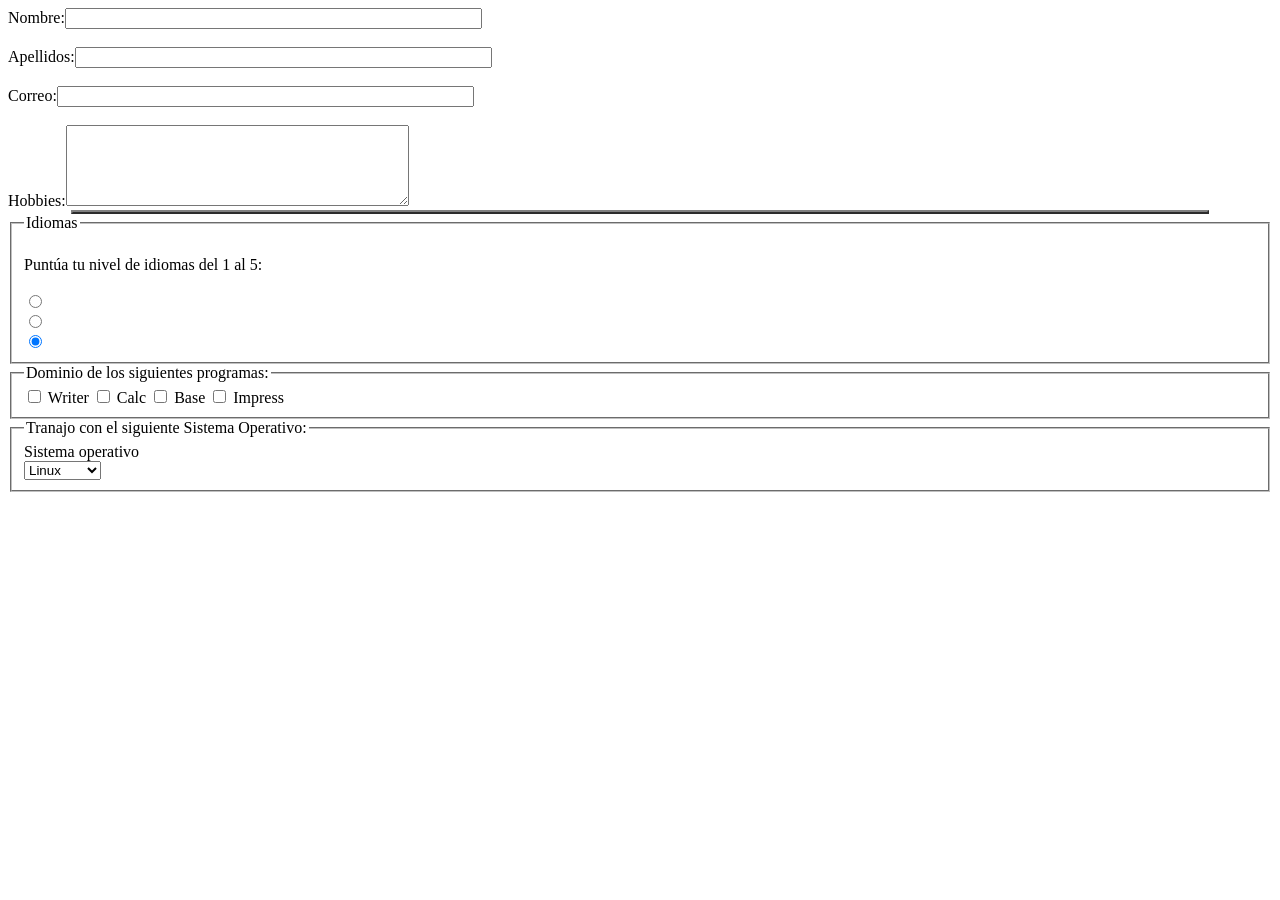
==== paginasweb.html/Practica_3.html/index.html @ e77728f3 "otro cambio" ====
<!DOCTYPE html>
<html lang="en">

<head>
    <meta charset="UTF-8">
    <meta name="viewport" content="width=device-width, initial-scale=1.0">
    <title>Formularios</title>
</head>

<body>

    <table align="center" width="90%" border="2>
        <tr>
            <td>

            <fieldset>
                <legend>Datos personales</legend>
                    <label for="nombre">Nombre:</label> 
                    <input type="text" name="Nombre" value="" size="50" maxlength="30" />
                    <br>
                </form>

                    <br>

                <form action=" http://ncoge.com/phps/formulario.php" method="post">
                    <label for="nombre">Apellidos:</label> 
                    <input type="text" name="Apellidos" value="" size="50" maxlength="30" />
                    <br>
                </form>

                    <br>

                <form action=" http://ncoge.com/phps/formulario.php" method="post">
                    <label for="nombre">Correo:</label> 
                    <input type="text" name="Correo" value="" size="50" maxlength="30" />
                    <br>
                </form>

                    <br>

                <form action=" http://ncoge.com/phps/formulario.php" method="post">
                    <label for="nombre">Hobbies:</label> 
                    <textarea id="description" name="Hobbies" cols="40" rows="5"></textarea>
                </form>

            </fieldset>
        </td>
        </tr>
        </table>

            <fieldset>

            <legend>Idiomas</legend>
                <br/>
                Puntúa tu nivel de idiomas del 1 al 5: </br>
                <br/>   
                <input type="radio" name="espanol" value="1" checked="checked" />
                <br/>
                <input type="radio" name="espanol" value="2" checked="checked" />
                <br/>
                <input type="radio" name="espanol" value="3" checked="checked" />
                <br/>

            </fieldset>




            <fieldset>

                <legend>Dominio de los siguientes programas: </legend>
                <input name="programas" type="checkbox" value="writer"/> Writer
                <input name="programas" type="checkbox" value="calc"/> Calc
                <input name="programas" type="checkbox" value="base"/> Base
                <input name="programas" type="checkbox" value="impress"/> Impress

            </fieldset>


            <fieldset>
                <legend>Tranajo con el siguiente Sistema Operativo:</legend>
                    <label for="so">Sistema operativo</label> <br/>
                    <select id="so" name="so">
                    <option value="Linux" selected="selected">Linux</option>
                    <option value="windows">Windows</option>
                    <option value="mac">Mac</option>
                    <option value="otro">Otro</option>
                    </select>


            </fieldset>

    


</body>

</html>
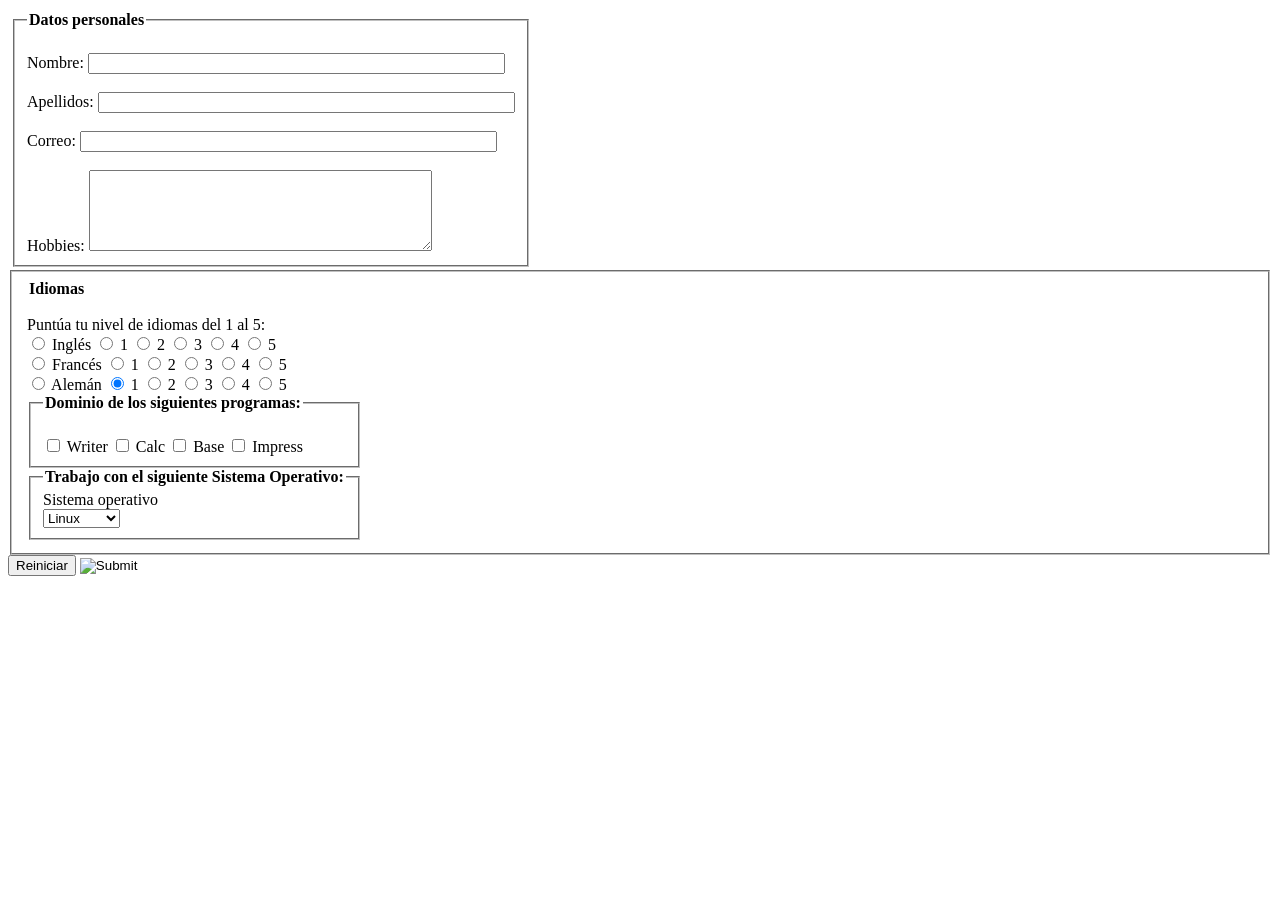
==== commit 23dc5b7a: "Update index.html" ====
--- a/paginasweb.html/Practica_3.html/index.html
+++ b/paginasweb.html/Practica_3.html/index.html
@@ -8,13 +8,12 @@
 </head>
 
 <body>
-
-    <table align="center" width="90%" border="2>
+    <table>
         <tr>
             <td>
 
             <fieldset>
-                <legend>Datos personales</legend>
+                <legend><strong>Datos personales</strong></legend> <br>
                     <label for="nombre">Nombre:</label> 
                     <input type="text" name="Nombre" value="" size="50" maxlength="30" />
                     <br>
@@ -50,17 +49,36 @@
 
             <fieldset>
 
-            <legend>Idiomas</legend>
+                <table>
+                    <tr>
+                        <td>
+            <legend><strong>Idiomas</strong></legend>
+                <br/>   
+                <label for="idiomas"> Puntúa tu nivel de idiomas del 1 al 5:</label> 
+                <br>
+                <input name="idioma1" type="radio" value="1"/> Inglés
+                <input type="radio" name="idiomas" value="1" checked="checked" /> 1 
+                <input type="radio" name="idiomas" value="2"  /> 2 
+                <input type="radio" name="idiomas" value="3"  /> 3
+                <input type="radio" name="idiomas" value="4"  /> 4
+                <input type="radio" name="idiomas" value="5" /> 5
                 <br/>
-                Puntúa tu nivel de idiomas del 1 al 5: </br>
-                <br/>   
-                <input type="radio" name="espanol" value="1" checked="checked" />
-                <br/>
-                <input type="radio" name="espanol" value="2" checked="checked" />
-                <br/>
-                <input type="radio" name="espanol" value="3" checked="checked" />
+                
+                <input name="idioma2" type="radio" value="1"/> Francés
+                <input type="radio" name="idiomas" value="1" checked="checked" /> 1 
+                <input type="radio" name="idiomas" value="2"  /> 2 
+                <input type="radio" name="idiomas" value="3"  /> 3
+                <input type="radio" name="idiomas" value="4"  /> 4
+                <input type="radio" name="idiomas" value="5"  /> 5
                 <br/>
 
+                <input name="idioma3" type="radio" value="1"/> Alemán
+                <input type="radio" name="idiomas" value="1" checked="checked" /> 1 
+                <input type="radio" name="idiomas" value="2"  /> 2 
+                <input type="radio" name="idiomas" value="3"  /> 3
+                <input type="radio" name="idiomas" value="4" /> 4
+                <input type="radio" name="idiomas" value="5" /> 5
+                <br/>
             </fieldset>
 
 
@@ -68,7 +86,7 @@
 
             <fieldset>
 
-                <legend>Dominio de los siguientes programas: </legend>
+                <legend><strong>Dominio de los siguientes programas:</strong></legend> <br>
                 <input name="programas" type="checkbox" value="writer"/> Writer
                 <input name="programas" type="checkbox" value="calc"/> Calc
                 <input name="programas" type="checkbox" value="base"/> Base
@@ -78,21 +96,24 @@
 
 
             <fieldset>
-                <legend>Tranajo con el siguiente Sistema Operativo:</legend>
+                <legend><strong>Trabajo con el siguiente Sistema Operativo:</strong></legend>
                     <label for="so">Sistema operativo</label> <br/>
                     <select id="so" name="so">
                     <option value="Linux" selected="selected">Linux</option>
                     <option value="windows">Windows</option>
                     <option value="mac">Mac</option>
                     <option value="otro">Otro</option>
-                    </select>
-
-
+         
+               </select>
+            </td>
+            </tr>
+        </table>
             </fieldset>
 
-    
+    <button>Reiniciar</button>
+    <input width="10%"  type="image" name="enviar" src="images/boton_enviar.jpg" />
 
 
 </body>
 
-</html>+</html>
